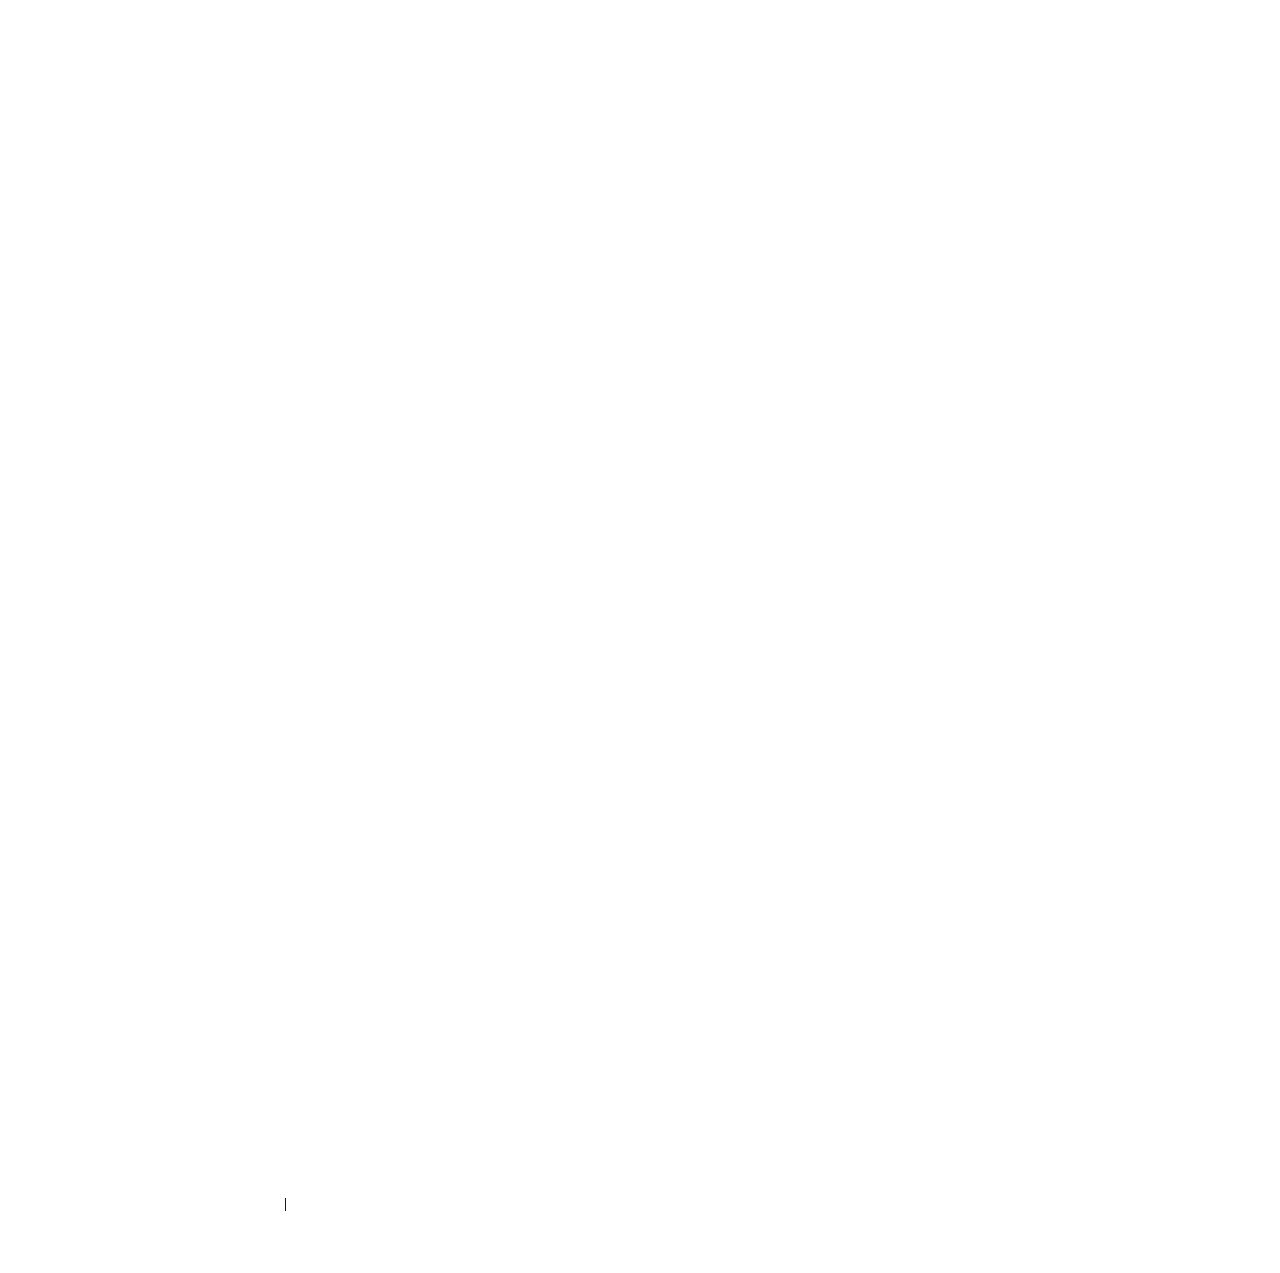
==== questions.html @ d81774d3 "." ====
<!DOCTYPE HTML>
<!--
	Hyperspace by HTML5 UP
	html5up.net | @ajlkn
	Free for personal and commercial use under the CCA 3.0 license (html5up.net/license)
-->
<html>
	<head>
		<title>Darshana</title>
		<meta charset="utf-8" />
		<meta name="description" content="A web3 community that empowers talent to get jobs at great companies">
		<meta property="og:title" content="Darshana">
		<meta property="description" content="A web3 community that empowers talent to get jobs at great companies">
		<meta property="og:image" content='images/DarshanaWhite.gif'>
		<meta name="viewport" content="width=device-width, initial-scale=1, user-scalable=no" />
		<link rel="stylesheet" href="assets/css/main.css" /> 
		<noscript><link rel="stylesheet" href="assets/css/noscript.css" /></noscript>
	</head>
	<body class="is-preload">

					<section id="two" class="wrapper style3 fade-up">
						<div class="inner">
							<h2>More Q&A</h2>
							<p>You are very curious! We have a lot of things to share, here's more. Remember you can reach out us at <a href="https://discord.gg/darshana">Discord</a>, you can also open a Support Ticket from our <a href="https://discord.gg/5QYX3MDAy9">#support-bugs channel.</p>
							<div class="features">
								<section>
									<span class="icon solid major fa-code"></span>
									<h3>What is a project?</h3>
									<p>If you see a post with the tag "Project" is because is a job with a defined time and scope, a freelance one. </p>
								</section>
								<section>
									<span class="icon solid major fa-lock"></span>
									<h3>What if I do not find a job that fits my profile?</h3>
									<p>Share your profile with the community. Ask (Darshana's team will also help) to recruiters in the community and fellow talent to find more job posts. You can also look for help to enhance your profile.</p>							
								</section>
								<section>
									<span class="icon solid major fa-cog"></span>
									<h3>What if I do not find a talent that fits the job description?</h3>
									<p>Share what you are looking for with the community. Ask (Darshana's team will also help) to talent and fellow recruiters in the community to onboard more talent. You can also keep participating and helping talent that you can hire after.</p>
								</section>
								<section>
									<span class="icon solid major fa-desktop"></span>
									<h3>How do I earn tokens?</h3>
									<p>Phasellus convallis elit id ullam corper amet et pulvinar. Duis aliquam turpis mauris, sed ultricies erat dapibus.</p>
								</section>
								<section>
									<span class="icon solid major fa-link"></span>
									<h3>How do I use tokens?</h3>
									<p>Phasellus convallis elit id ullam corper amet et pulvinar. Duis aliquam turpis mauris, sed ultricies erat dapibus.</p>
								</section>
								<section>
									<span class="icon major fa-gem"></span>
									<h3>What can I ask to the community?</h3>
									<p>Phasellus convallis elit id ullam corper amet et pulvinar. Duis aliquam turpis mauris, sed ultricies erat dapibus.</p>
								</section>
							</div>
							<ul class="actions">
								<li><a href="index.html" class="button">Back to site</a></li>
							</ul>
						</div>
					</section>

	
		<!-- Footer -->
			<footer id="footer" class="wrapper style1-alt">
				<div class="inner">
					<ul class="menu">
						<li>&copy; Darshana Inc. All rights reserved.</li><li>Design: <a href="http://html5up.net">HTML5 UP</a></li>
					</ul>
				</div>
			</footer>

		<!-- Scripts -->
			<script src="assets/js/jquery.min.js"></script>
			<script src="assets/js/jquery.scrollex.min.js"></script>
			<script src="assets/js/jquery.scrolly.min.js"></script>
			<script src="assets/js/browser.min.js"></script>
			<script src="assets/js/breakpoints.min.js"></script>
			<script src="assets/js/util.js"></script>
			<script src="assets/js/main.js"></script>

	</body>
</html>
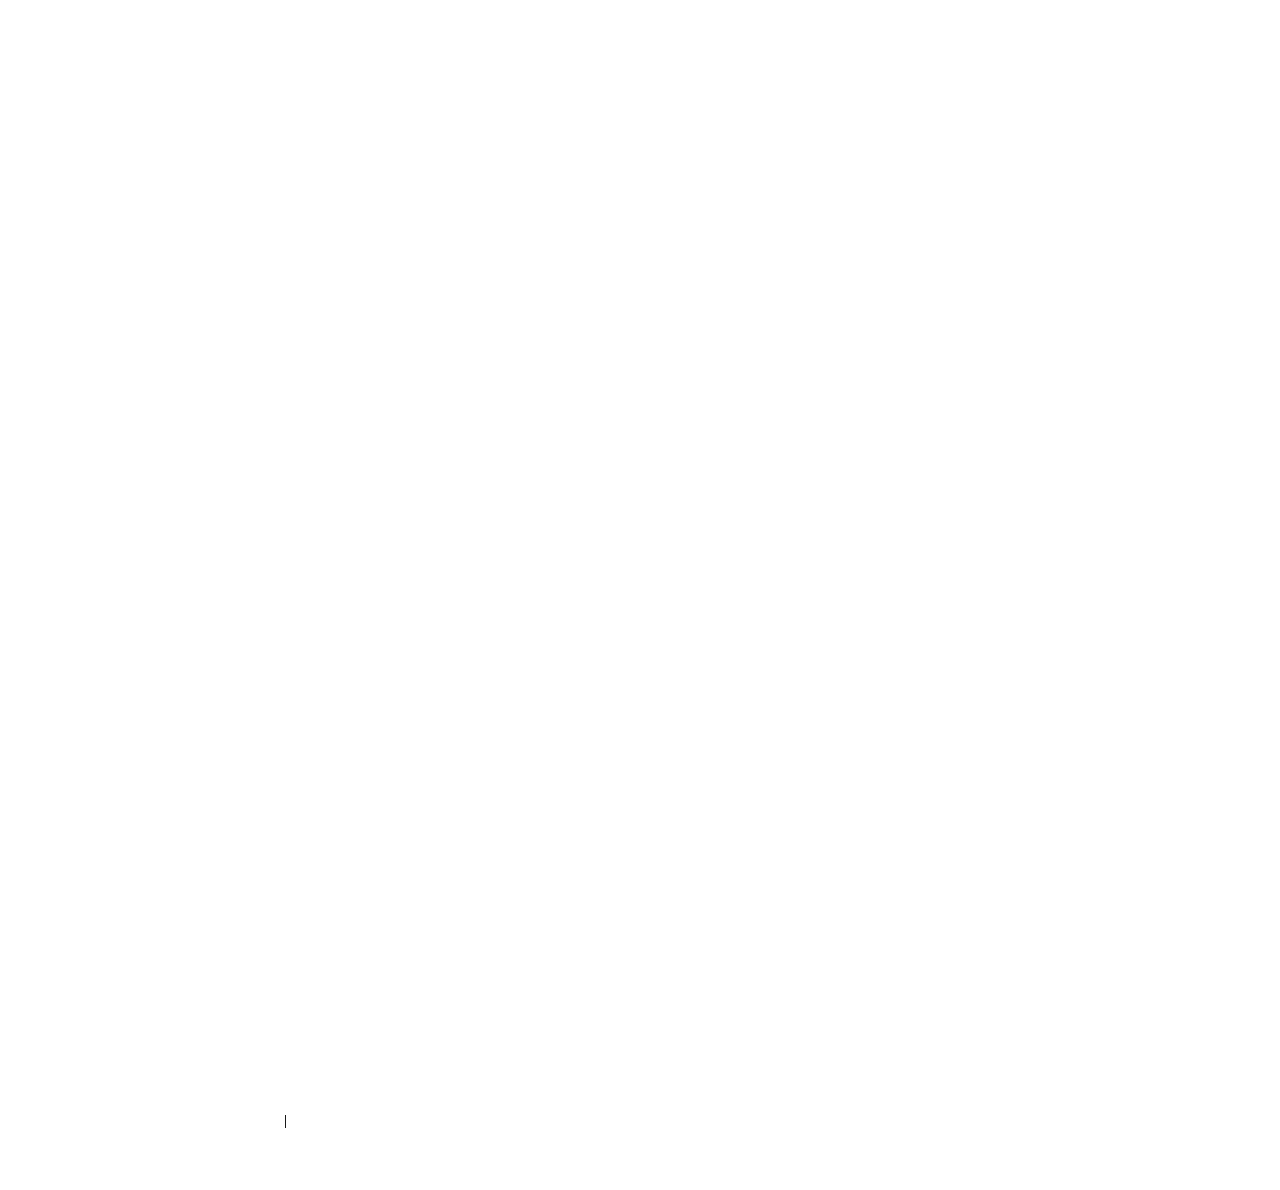
==== commit 8ee01e30: "." ====
--- a/questions.html
+++ b/questions.html
@@ -25,18 +25,18 @@
 							<div class="features">
 								<section>
 									<span class="icon solid major fa-code"></span>
-									<h3>What is a project?</h3>
-									<p>If you see a post with the tag "Project" is because is a job with a defined time and scope, a freelance one. </p>
+									<h3>How do I create my profile?</h3>
+									<p>Go to <a href="https://app.darshana.io/">"Launch App"</a>. If you are a recruiter, remember to pick "Looking for talent" , if you are a talent please pick "Looking for a job". Remember to read and accept the terms and how we manage your privacy. That's very important to us. </p>
 								</section>
 								<section>
 									<span class="icon solid major fa-lock"></span>
-									<h3>What if I do not find a job that fits my profile?</h3>
-									<p>Share your profile with the community. Ask (Darshana's team will also help) to recruiters in the community and fellow talent to find more job posts. You can also look for help to enhance your profile.</p>							
+									<h3>What is a full time job?</h3>
+									<p>You join a great company! And you are part of their team. They will take good care of you.</p>							
 								</section>
 								<section>
 									<span class="icon solid major fa-cog"></span>
-									<h3>What if I do not find a talent that fits the job description?</h3>
-									<p>Share what you are looking for with the community. Ask (Darshana's team will also help) to talent and fellow recruiters in the community to onboard more talent. You can also keep participating and helping talent that you can hire after.</p>
+									<h3>What is a project?</h3>
+									<p>If you see a post with the tag "Project" is because is a job with a defined time and scope, a freelance one.</p>
 								</section>
 								<section>
 									<span class="icon solid major fa-desktop"></span>
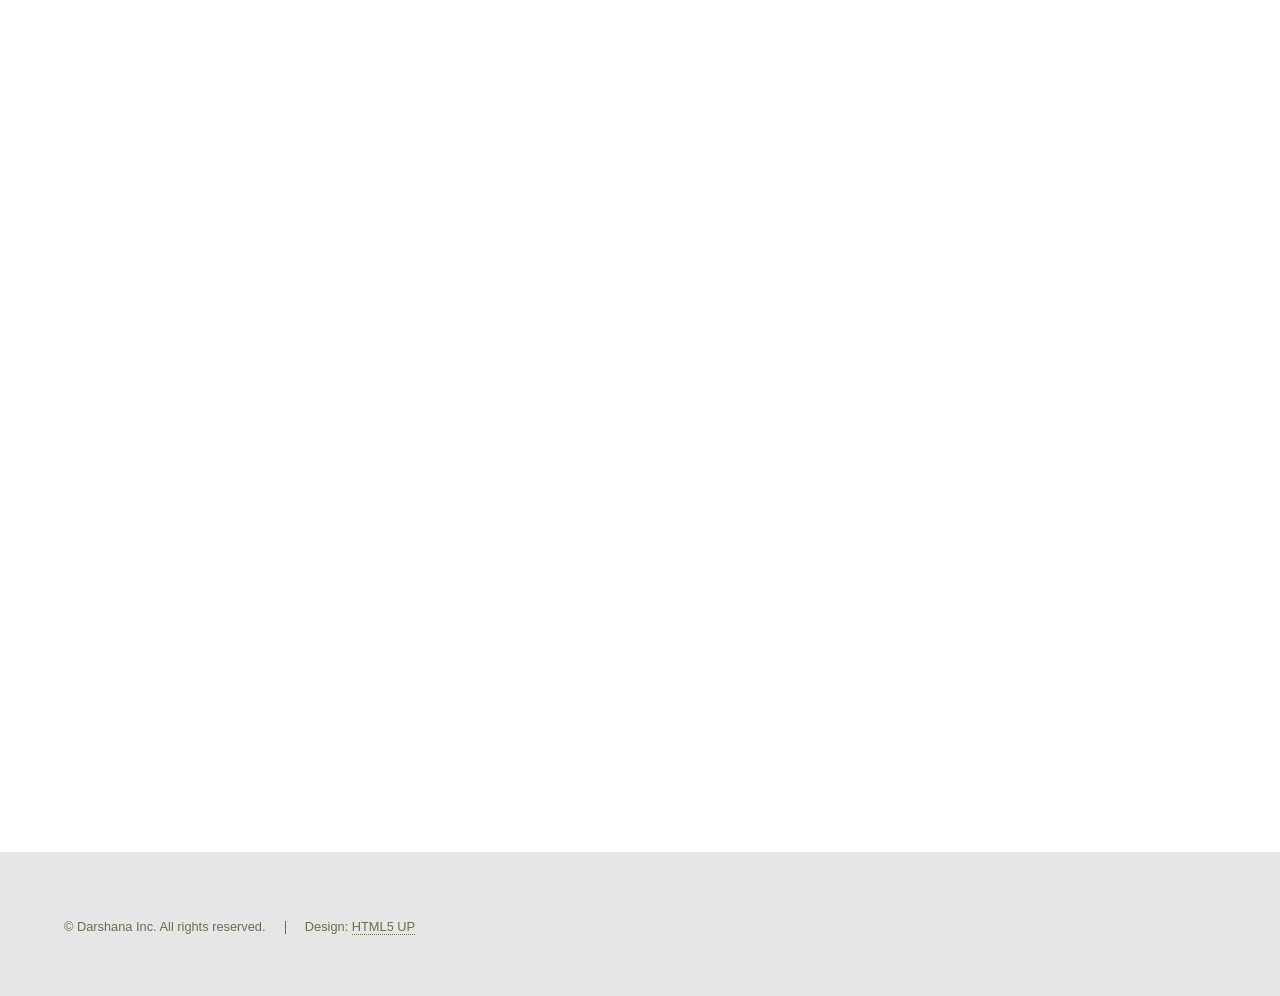
==== commit 40215ce6: "estilos y enlaces en nueva tab" ====
--- a/questions.html
+++ b/questions.html
@@ -21,12 +21,12 @@
 					<section id="two" class="wrapper style3 fade-up">
 						<div class="inner">
 							<h2>More Q&A</h2>
-							<p>You are very curious! We have a lot of things to share, here's more. Remember you can reach out us at <a href="https://discord.gg/darshana">Discord</a>, you can also open a Support Ticket from our <a href="https://discord.gg/5QYX3MDAy9">#support-bugs channel.</p>
+							<p>You are very curious! We have a lot of things to share, here's more. Remember you can reach out us at <a href="https://discord.gg/darshana" target="_blank">Discord</a>, you can also open a Support Ticket from our <a href="https://discord.gg/5QYX3MDAy9" target="_blank">#support-bugs channel.</p>
 							<div class="features">
 								<section>
 									<span class="icon solid major fa-code"></span>
 									<h3>How do I create my profile?</h3>
-									<p>Go to <a href="https://app.darshana.io/">"Launch App"</a>. If you are a recruiter, remember to pick "Looking for talent" , if you are a talent please pick "Looking for a job". Remember to read and accept the terms and how we manage your privacy. That's very important to us. </p>
+									<p>Go to <a href="https://app.darshana.io/" target="_blank">"Launch App"</a>. If you are a recruiter, remember to pick "Looking for talent" , if you are a talent please pick "Looking for a job". Remember to read and accept the terms and how we manage your privacy. That's very important to us. </p>
 								</section>
 								<section>
 									<span class="icon solid major fa-lock"></span>
@@ -39,19 +39,9 @@
 									<p>If you see a post with the tag "Project" is because is a job with a defined time and scope, a freelance one.</p>
 								</section>
 								<section>
-									<span class="icon solid major fa-desktop"></span>
-									<h3>How do I earn tokens?</h3>
-									<p>Phasellus convallis elit id ullam corper amet et pulvinar. Duis aliquam turpis mauris, sed ultricies erat dapibus.</p>
-								</section>
-								<section>
-									<span class="icon solid major fa-link"></span>
-									<h3>How do I use tokens?</h3>
-									<p>Phasellus convallis elit id ullam corper amet et pulvinar. Duis aliquam turpis mauris, sed ultricies erat dapibus.</p>
-								</section>
-								<section>
 									<span class="icon major fa-gem"></span>
 									<h3>What can I ask to the community?</h3>
-									<p>Phasellus convallis elit id ullam corper amet et pulvinar. Duis aliquam turpis mauris, sed ultricies erat dapibus.</p>
+									<p>You can ask for references, tips, or advice. We will make sure that help get rewarded!</p>
 								</section>
 							</div>
 							<ul class="actions">
